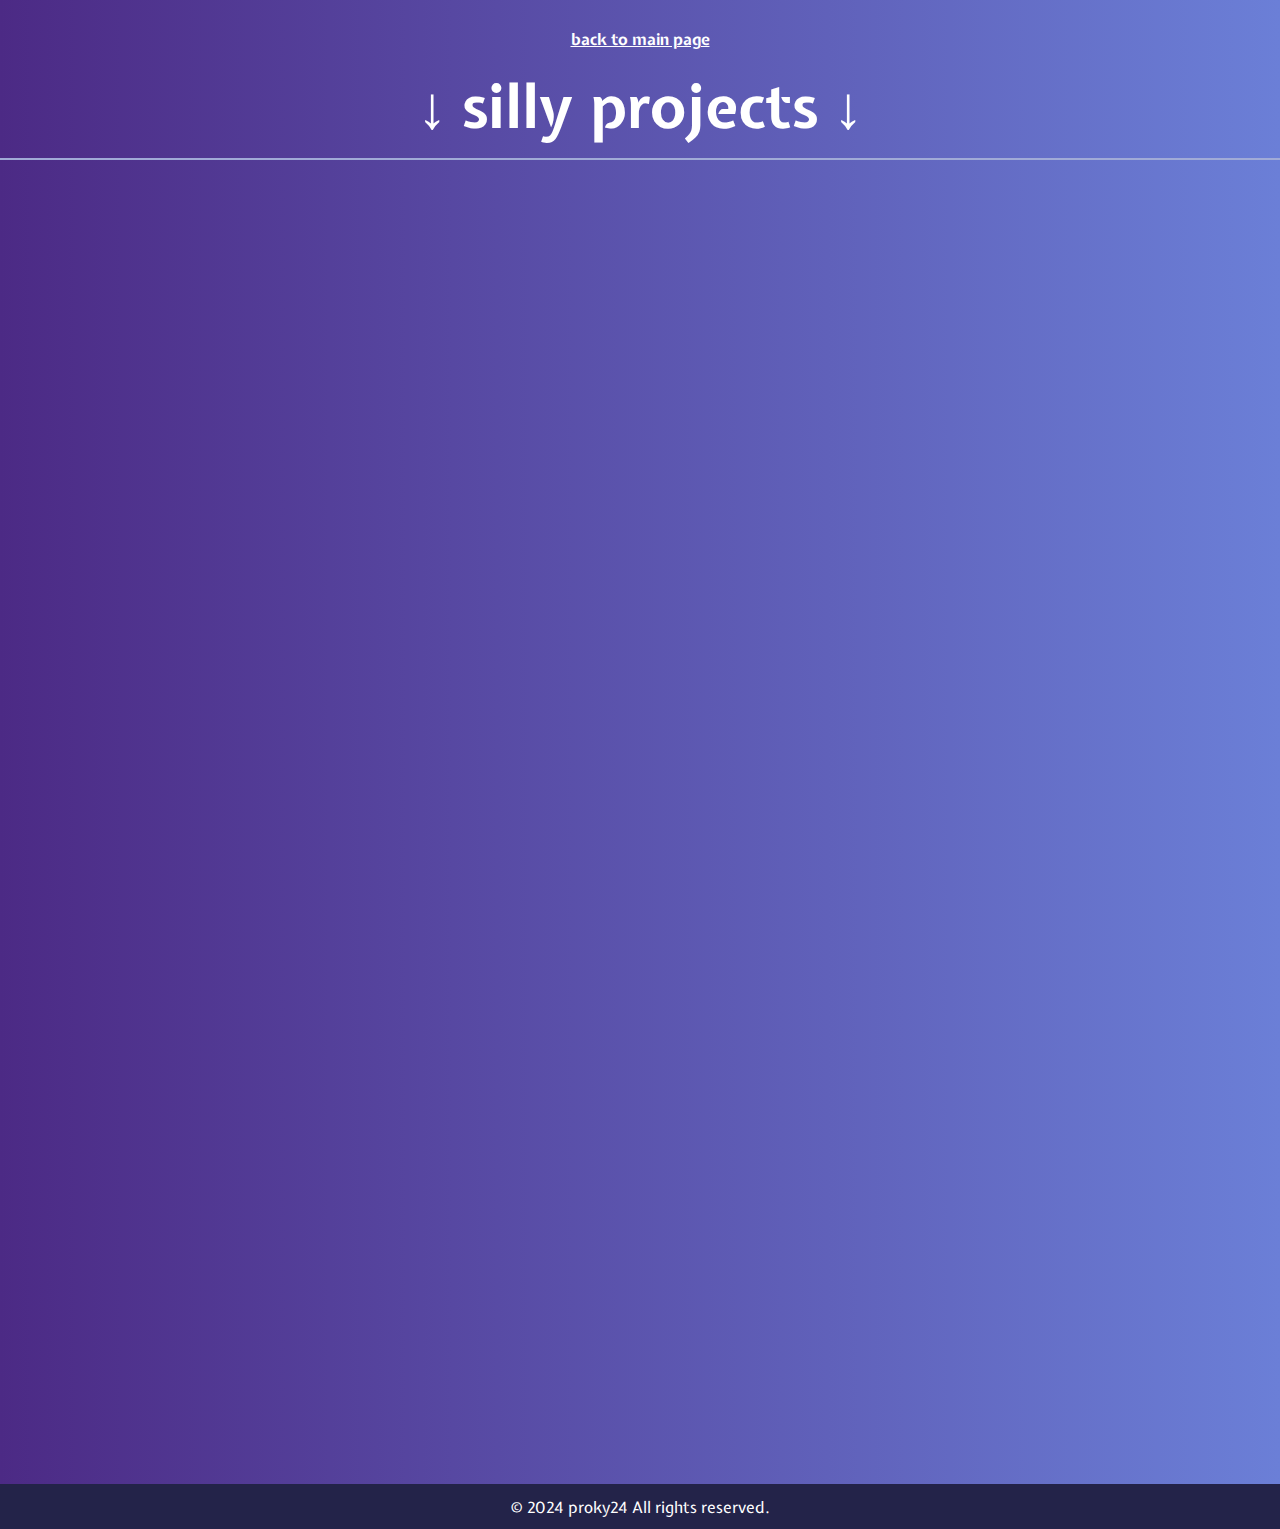
==== projects.html @ a4fcd736 "HUGE REMAKE" ====
<!DOCTYPE html>
<html lang="en">
<head>
    <meta charset="UTF-8">
    <meta name="viewport" content="width=device-width, initial-scale=1.0">
    <title>Projects</title>

    <link type="icon/x-icon" rel="icon" href="./resources/imgs/ballincat.png">
    <link rel="stylesheet" href="./resources/css/general.css">
    <link rel="stylesheet" href="./resources/css/projects-header.css">
    <link rel="stylesheet" href="./resources/css/projects-main.css">
    <link rel="stylesheet" href="./resources/css/projects-footer.css">
    <link rel="stylesheet" href="./resources/css/projects-responzsve.css">
    <link rel="preconnect" href="https://fonts.googleapis.com">
    <link rel="preconnect" href="https://fonts.gstatic.com" crossorigin>
    <link href="https://fonts.googleapis.com/css2?family=Expletus+Sans:ital,wght@0,400..700;1,400..700&display=swap" rel="stylesheet">
    
</head>
<body>
    <!--MENU-->
    <header>
        <nav>
            <div class="menu">
                <h3 id="backBtn"> back to main page </h3>
                <h1>&darr; silly projects &darr;</h1>
            </div>
        </nav>
    </header>

    <!--MAIN-->

    <main style="margin-top: 7vh; margin-bottom: 7vh;">
        <div class="containerAll">

            <div class="projectContainer">
                <img class="example" src="./resources/imgs/me.jpg" alt="example">
                <div class="text">
                    <h4 class="nameOfProject"> Old website </h4>
                        <p> This is my old website I'm not proud of it &#8631;
                            <a href="https://proky24.github.io/My-Portfolio/"> visit </a> 
                        </p>
                </div>
            </div>

            <div class="projectContainer">
                <img class="example" src="./resources/imgs/cat-nerd.gif" alt="example">
                <div class="text">
                    <h4 class="nameOfProject"> Test my teacher gave us </h4>
                        <p> I quite like it that's why its here &#8631;
                            <a href="https://proky24.github.io/Challenge1.1/"> visit </a> 
                        </p>
                </div>        
            </div>

            <div class="projectContainer">
                <img class="example" src="./resources/imgs/youtube-removebg-preview.png" alt="example">
                <div class="text">
                    <h4 class="nameOfProject"> Youtube home page </h4>
                        <p> Took a lot of time + it looks cool &#8631;
                            <a href="https://proky24.github.io/Youtube/"> visit </a> 
                        </p>
                </div>        
            </div>

            <div class="projectContainer">
                <img class="example" src="./resources/imgs/kitty.png" alt="example">
                <div class="text">
                    <h4 class="nameOfProject"> Kitty picker </h4>
                        <p> Kitty Tinder me and my friend made &#8631;
                            <a href="https://lewdguri.github.io/kitty-picker/"> visit </a> 
                        </p>
                </div>        
            </div>

            <div class="projectContainer">
                <img class="example" src="./resources/imgs/kitty2.png" alt="example">
                <div class="text">
                    <h4 class="nameOfProject"> Todo list </h4>
                        <p> Todo list me and my friend made &#8631;
                            <a href="https://lewdguri.github.io/todo-list/"> visit </a> 
                        </p>
                </div>        
            </div>


        </div>
         
    </main>
  
    <!--FOOTER-->
    <footer>
        <p>© 2024 proky24 All rights reserved.</p>
    </footer>

    <script src="./resources/js/projects.js"></script>
</body>
</html>
---- resources/css/general.css ----
*{
    font-family: "Expletus Sans", sans-serif;
    color: white;
}

:root{
    --background: #15152c;/*0f151b*//*15152c*/
    --button: #232349;/*131d27*/
}

body{
    /*background-color: var(--background);*/
    background-image: linear-gradient(to right, #4c2a85, #6b7fd7);/*4c2a85*//*6b7fd7*//*d7d6d6*/
    margin: 0;
    padding: 0;
}

a{
    text-decoration: none;
}

button{
    background-color: var(--button);
    border-style: none;
    text-align: center;
    cursor: pointer;
}
---- resources/css/projects-header.css ----
.header{
    width: 100%;
    height: 10vh;
    font-size: 50px;
    cursor: auto;
}

.menu{
    text-align: center;
    font-size: 30px;
    padding: 12px;
    /*background-color: #232349;*/
    border-bottom: 2px solid #a1abd7;
}
.menu h1{
    margin: 0;
}
---- resources/css/projects-main.css ----
.containerAll{
    display: grid;
    justify-content: center;
    grid-template-columns: 65vw;
    gap: 36px;
    padding: 12px;
}

.projectContainer{
    display: flex;
    align-items: center;
    padding: 20px;
    gap: 15vw;
    /*background-color: #f2f7f2;/*f9f5ff*//*97a3d8*/
    background-color: #97a3d8;
    border-radius: 12px;
    border: 3px solid #97a3d8;
    opacity: 0;
    transition: scale 0.5s;
}

.projectContainer:hover{
    scale: 1.05;
}

.example{
    margin: 0;
    width: 160px;
}

#backBtn{
    cursor: pointer;
    font-size: 16px;
    text-decoration: underline;
}

h4{
    margin: 0;
    font-size: 24px;
    text-decoration: underline;
}   

p{
    font-size: 20px;
}

p,
h4,
a{
    color: white;
}

a{
    position: relative;
}

a::after {
    content: '';
    position: absolute;
    width: 0;
    height: 2px;
    bottom: -1px;
    left: 0;
    background-color: white;
    transition: width 0.3s ease-in-out;
}

a:hover::after {
    width: 100%;
}

@keyframes underline {
    from {
        width: 0;
    }
    to {
        width: 100%;
    }
}

@keyframes fadeIn{
    0%{
        transform: scale(0.6);
        opacity: 0;
    }
    100%{
        transform: scale(1);
        opacity: 1;
    }
}

.addFadeIn{
    animation: fadeIn 1s forwards;
}

/*.addOpacity{
    animation: fadeIn 5s forwards;
}
@keyframes fadeIn{
    0%{opacity: 0;}
    100%{opacity: 1;}
}


img{
    width: 12rem;
    height: 12rem;
    margin-right: 1.5rem;
    margin-left: 1.5rem;
    margin-top: 1.5rem;
    border-radius: 1.5rem;
    animation: changeBorderColor 10s infinite;
}

.maybe{
    display: flex;
    flex-direction: column;
    align-items: center;
    justify-content: center;
    background-color: #131d27; 
    animation: changeBorderColor 10s infinite;
    border-radius: 15px;
    height: 250px; 
    width: 250px;
    transition: scale 1s;
}

.maybe:hover{
    scale: 1.1;
}

.text-in-show{
    font-size: 16px;
}

.centered-div{
    display: flex;
    align-items: center;
    justify-content: center;
    
}

.go-back-button {
    height: 50px;
    border-radius: 10px;
    font-size: 20px;
    padding: 5px;
}

.go-back-button a {
    text-decoration: underline;
    margin: 0;
}


.button{
    transition: scale 1s;
    margin-top: 3vh;
    margin-bottom: 3vh;
}

.button:hover{
    scale: 1.2;
}

@keyframes changeBorderColor {
    0% { border: 2px solid rgba(142, 218, 232, 0.5); } /* Light Cyan: #8EDA 
    20% { border: 2px solid rgba(78, 186, 204, 0.5); } /* Cyan 
    40% { border: 2px solid rgba(47, 147, 166, 0.5); } /* Cyan 
    60% { border: 2px solid rgba(24, 94, 104, 0.5); } /* Dark Cyan 
    80% { border: 2px solid rgba(47, 147, 166, 0.5); } /* Cyan 
    100% { border: 2px solid rgba(142, 218, 232, 0.5); } /* Light Cyan 
}*/
---- resources/css/projects-footer.css ----
footer{
    height: 5vh;
    display: flex;
    flex-direction: column;
    align-items: center;
    justify-content: center;
    background-color: #232349;
}

footer p{
    margin: 0;
    font-size: 16px;
    color: white;
}
---- resources/css/projects-responzsve.css ----
@media (min-width: 150px) and (max-width: 549px){
    .header{
        font-size: 25px;
        height: 10svh;
    }

    .container{
        gap: 1rem;
        display: flex;
        flex-wrap: wrap;
        align-items: center;
        justify-content: center;
        padding-left: 1rem;
    }

    img{
        width: 6rem;
        height: 6rem;
        margin-right: 1rem;
        margin-left: 1rem;
        margin-top: 1rem;
        border-radius: 1rem;
        animation: changeBorderColor 10s infinite;
    }

    .maybe{
        height: 150px;
        width: 150px;
        border-radius: 15px;
    }

    .text-in-show{
        font-size: 15px;
    }

    .go-back-button {
        width: 40%; /* Increase the width for smaller screens */
        left: 30%; /* Adjust the left position for smaller screens */
        font-size: 16px; /* Decrease the font size for smaller screens */
    }

    .centered-div{
        margin-top: 3svh;
        margin-bottom: 6svh;
    }

    
}

@media (min-width: 550px) and (max-width: 999px){
    .header{
        font-size: 30px;
    }

    .container{
        gap: 1rem;
        display: flex;
        flex-wrap: wrap;
    }

    img{
        width: 8rem;
        height: 8rem;
        margin-right: 1rem;
        margin-left: 1rem;
        margin-top: 1rem;
        border-radius: 1rem;
        animation: changeBorderColor 10s infinite;
    }

    .maybe{
        height: 200px;
        width: 200px;
        border-radius: 15px;
    }

    .text-in-show{
        font-size: 16px;
    }

    .go-back-button {
        width: 30%; /* Increase the width for smaller screens */
        left: 35%; /* Adjust the left position for smaller screens */
        font-size: 20px; /* Decrease the font size for smaller screens */
    }
}

@media (min-width: 1000px) and (max-width: 1499px){
    .header{
        font-size: 35px;
    }

    .container{
        gap: 3rem;
        display: flex;
        flex-wrap: wrap;
        align-items: center;
        justify-content: center;
        padding: 12px;
    }

    img{
        width: 10rem;
        height: 10rem;
        margin-right: 1rem;
        margin-left: 1rem;
        margin-top: 1rem;
        border-radius: 1rem;
        animation: changeBorderColor 10s infinite;
    }

    .maybe{
        height: 220px;
        width: 220px;
        border-radius: 15px;
    }

    .text-in-show{
        font-size: 20px;
    }

    .go-back-button {
        width: 20%; /* Increase the width for smaller screens */
        left: 40%; /* Adjust the left position for smaller screens */
        font-size: 25px; /* Decrease the font size for smaller screens */
    }
}
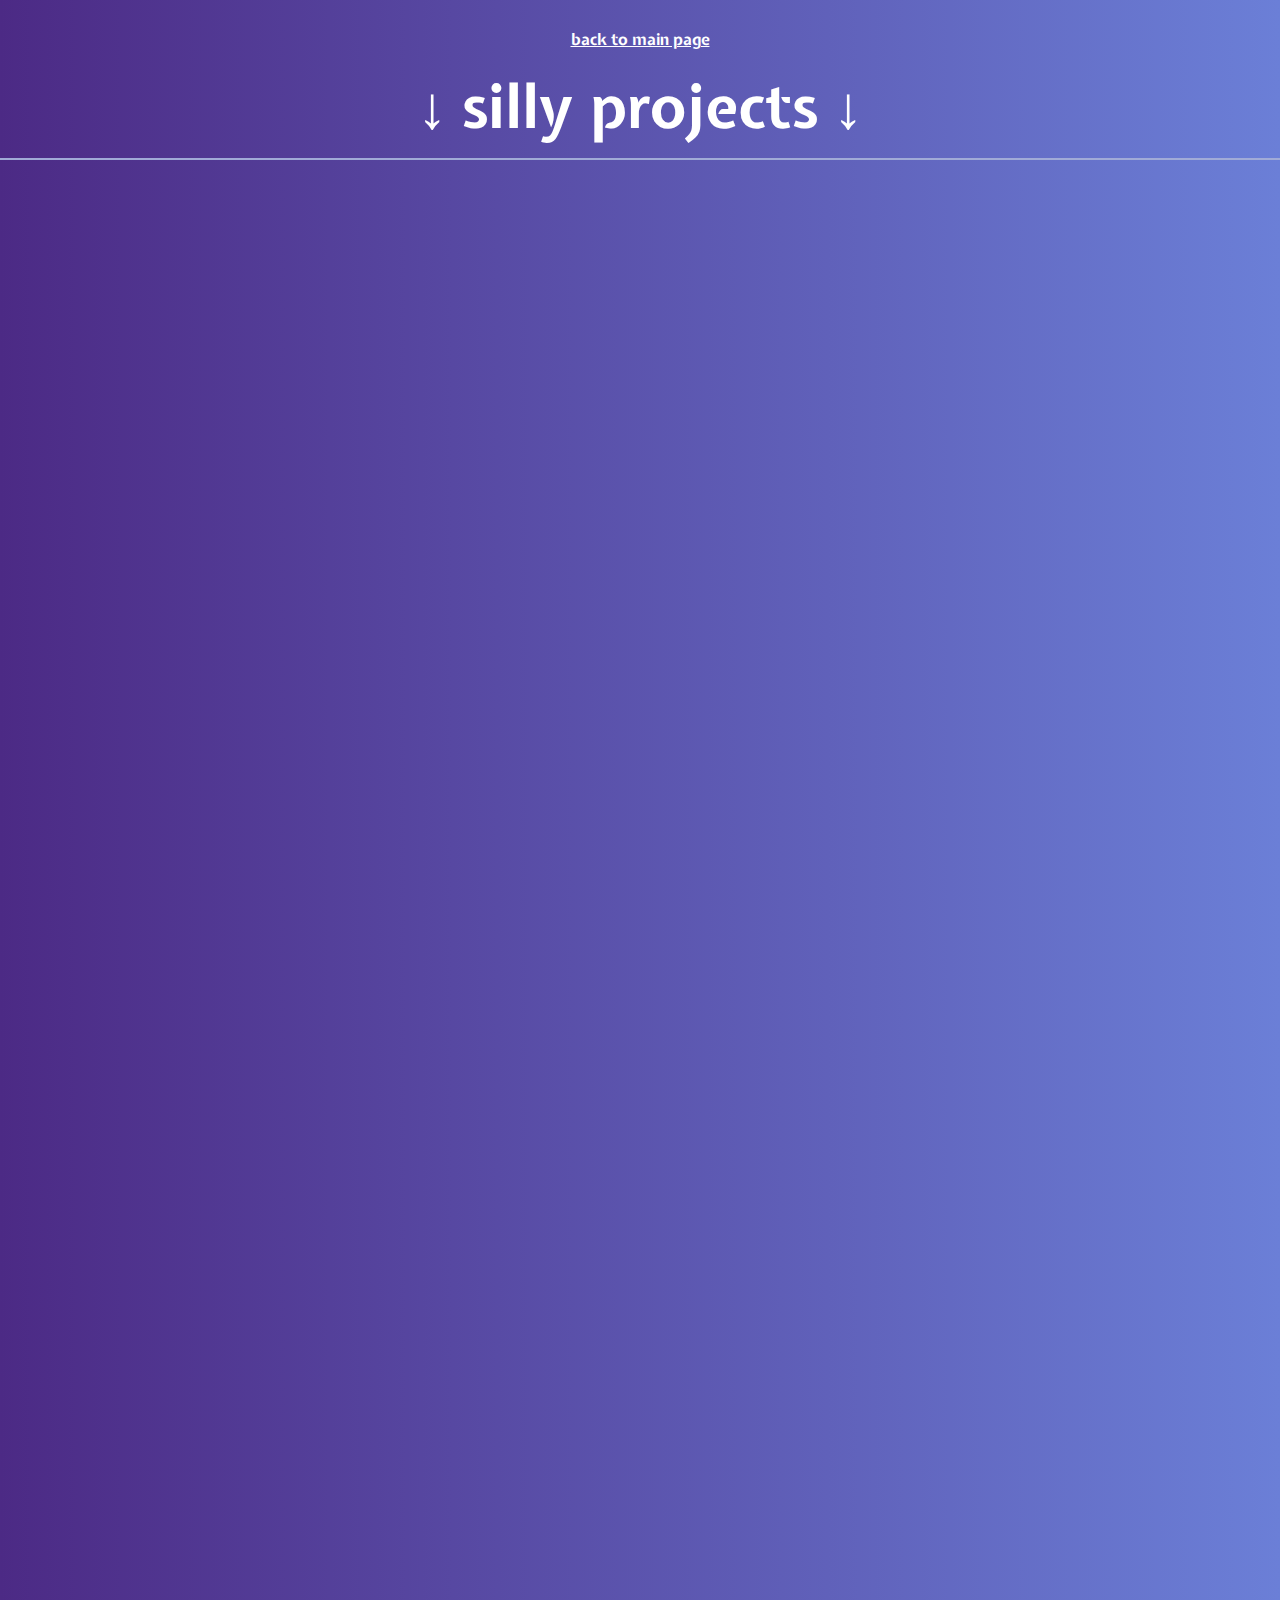
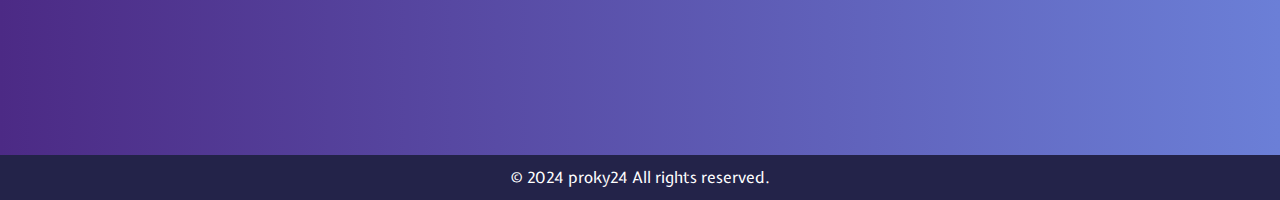
==== commit 7d521151: "added Meme Pexeso" ====
--- a/projects.html
+++ b/projects.html
@@ -31,6 +31,16 @@
 
     <main style="margin-top: 7vh; margin-bottom: 7vh;">
         <div class="containerAll">
+
+            <div class="projectContainer">
+                <img class="example" src="./resources/imgs/6.jpg" alt="example">
+                <div class="text">
+                    <h4 class="nameOfProject"> Meme Pexeso </h4>
+                        <p> MOST RECENT PROJECT.. + my fav  &#8631;
+                            <a href="https://proky24.github.io/MemePexeso/"> visit </a> 
+                        </p>
+                </div>        
+            </div>
 
             <div class="projectContainer">
                 <img class="example" src="./resources/imgs/me.jpg" alt="example">
@@ -82,7 +92,6 @@
                 </div>        
             </div>
 
-
         </div>
          
     </main>
--- a/resources/css/projects-header.css
+++ b/resources/css/projects-header.css
@@ -1,10 +1,3 @@
-.header{
-    width: 100%;
-    height: 10vh;
-    font-size: 50px;
-    cursor: auto;
-}
-
 .menu{
     text-align: center;
     font-size: 30px;
--- a/resources/css/projects-responzsve.css
+++ b/resources/css/projects-responzsve.css
@@ -1,127 +1,38 @@
 @media (min-width: 150px) and (max-width: 549px){
-    .header{
-        font-size: 25px;
-        height: 10svh;
+    .menu{
+        font-size: 20px;
     }
 
-    .container{
-        gap: 1rem;
-        display: flex;
-        flex-wrap: wrap;
-        align-items: center;
-        justify-content: center;
-        padding-left: 1rem;
+    .projectContainer{
+        height: 12vh;
+        padding: 9px;
     }
 
-    img{
-        width: 6rem;
-        height: 6rem;
-        margin-right: 1rem;
-        margin-left: 1rem;
-        margin-top: 1rem;
-        border-radius: 1rem;
-        animation: changeBorderColor 10s infinite;
+    .example{
+        width: 80px;
+        border-radius: 12px;
     }
 
-    .maybe{
-        height: 150px;
-        width: 150px;
-        border-radius: 15px;
+    h4{
+        font-size: 12px;
     }
 
-    .text-in-show{
-        font-size: 15px;
+    p{
+        font-size: 10px;
     }
 
-    .go-back-button {
-        width: 40%; /* Increase the width for smaller screens */
-        left: 30%; /* Adjust the left position for smaller screens */
-        font-size: 16px; /* Decrease the font size for smaller screens */
+    .text > p{
+        font-size: 10px;
+        margin: 0;
     }
 
-    .centered-div{
-        margin-top: 3svh;
-        margin-bottom: 6svh;
+    .text{
+        display: flex;
+        flex-direction: column;
     }
 
-    
 }
 
 @media (min-width: 550px) and (max-width: 999px){
-    .header{
-        font-size: 30px;
-    }
-
-    .container{
-        gap: 1rem;
-        display: flex;
-        flex-wrap: wrap;
-    }
-
-    img{
-        width: 8rem;
-        height: 8rem;
-        margin-right: 1rem;
-        margin-left: 1rem;
-        margin-top: 1rem;
-        border-radius: 1rem;
-        animation: changeBorderColor 10s infinite;
-    }
-
-    .maybe{
-        height: 200px;
-        width: 200px;
-        border-radius: 15px;
-    }
-
-    .text-in-show{
-        font-size: 16px;
-    }
-
-    .go-back-button {
-        width: 30%; /* Increase the width for smaller screens */
-        left: 35%; /* Adjust the left position for smaller screens */
-        font-size: 20px; /* Decrease the font size for smaller screens */
-    }
-}
-
-@media (min-width: 1000px) and (max-width: 1499px){
-    .header{
-        font-size: 35px;
-    }
-
-    .container{
-        gap: 3rem;
-        display: flex;
-        flex-wrap: wrap;
-        align-items: center;
-        justify-content: center;
-        padding: 12px;
-    }
-
-    img{
-        width: 10rem;
-        height: 10rem;
-        margin-right: 1rem;
-        margin-left: 1rem;
-        margin-top: 1rem;
-        border-radius: 1rem;
-        animation: changeBorderColor 10s infinite;
-    }
-
-    .maybe{
-        height: 220px;
-        width: 220px;
-        border-radius: 15px;
-    }
-
-    .text-in-show{
-        font-size: 20px;
-    }
-
-    .go-back-button {
-        width: 20%; /* Increase the width for smaller screens */
-        left: 40%; /* Adjust the left position for smaller screens */
-        font-size: 25px; /* Decrease the font size for smaller screens */
-    }
+    
 }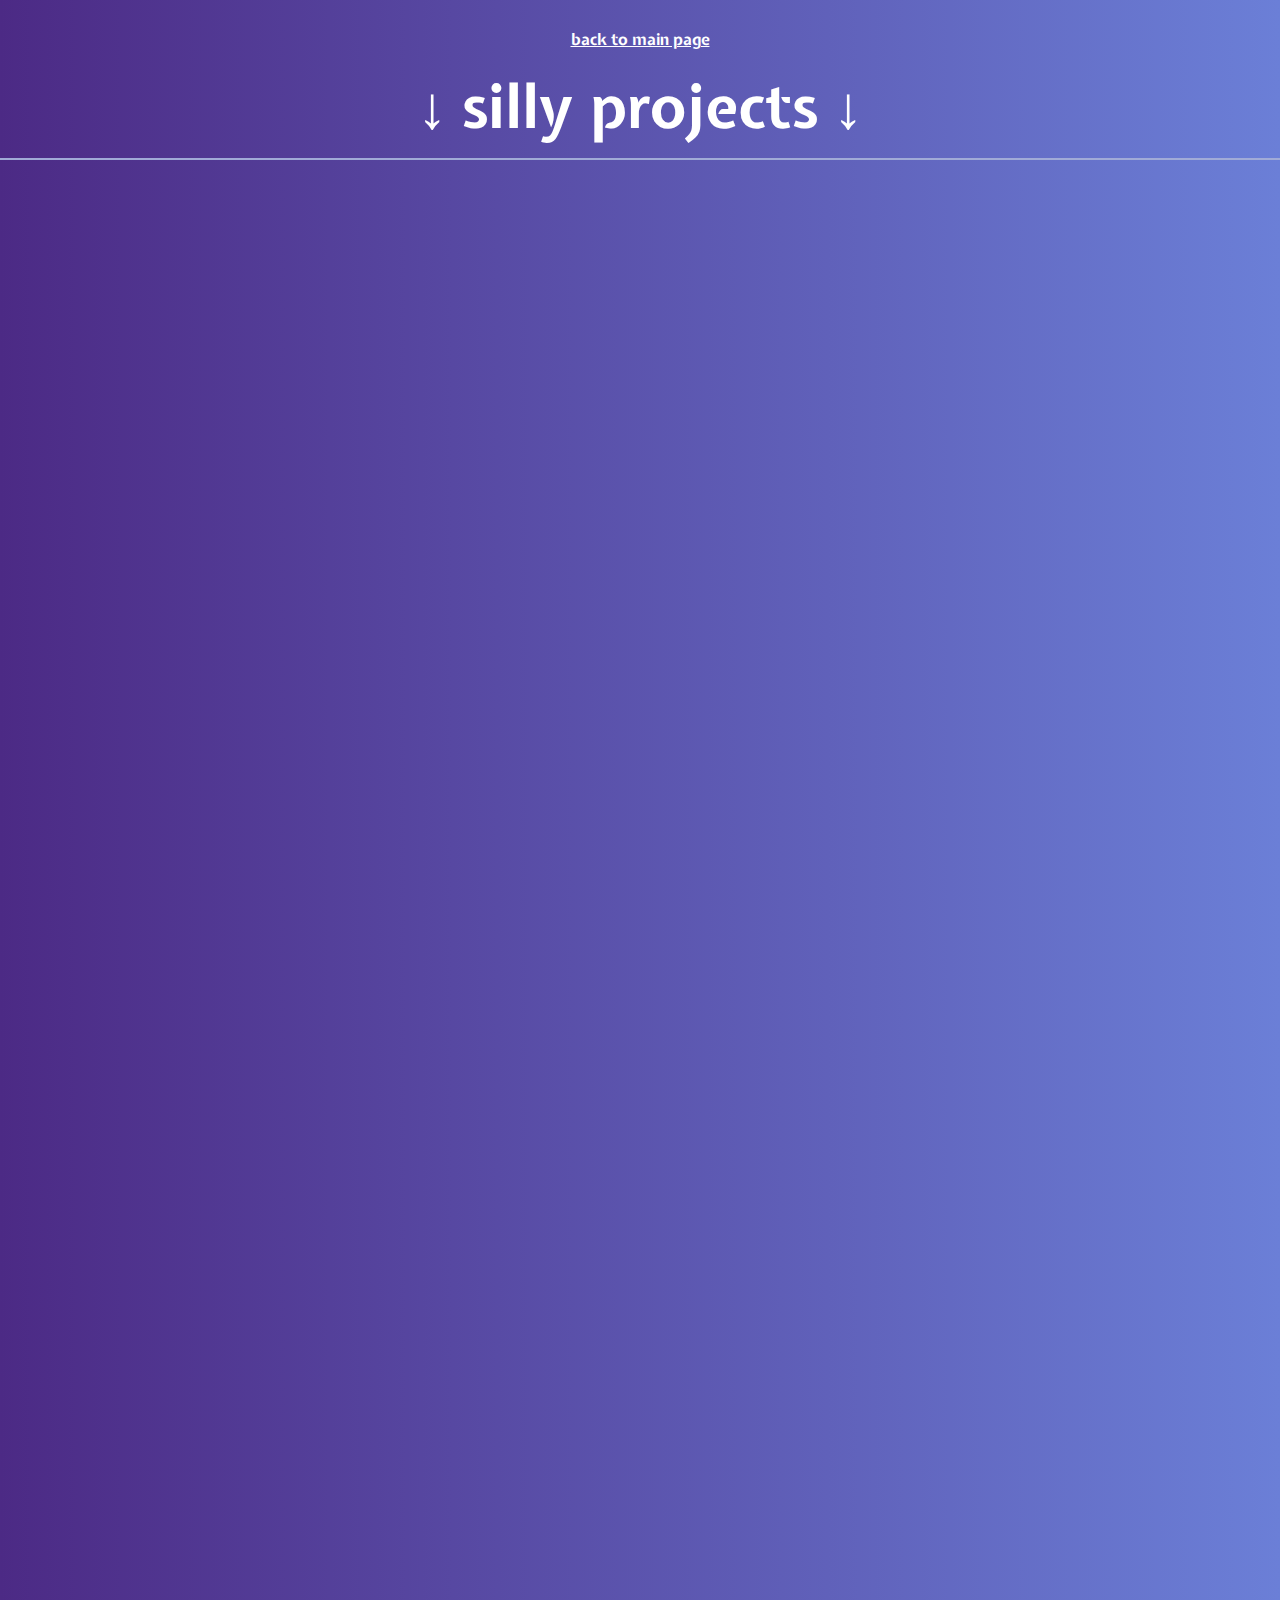
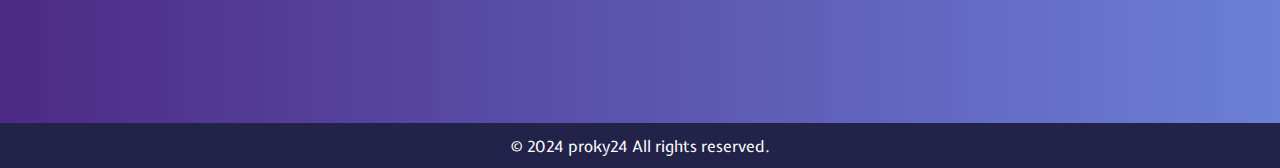
==== commit 51ab6443: "anchor system better" ====
--- a/projects.html
+++ b/projects.html
@@ -26,68 +26,62 @@
             </div>
         </nav>
     </header>
-
+ 
     <!--MAIN-->
 
     <main style="margin-top: 7vh; margin-bottom: 7vh;">
         <div class="containerAll">
 
-            <div class="projectContainer">
-                <img class="example" src="./resources/imgs/6.jpg" alt="example">
+            <div class="projectContainer" onclick="link(1);" onclick="link();">
+                <img class="example" src="./resources/imgs/unnamed.png" alt="example">
                 <div class="text">
-                    <h4 class="nameOfProject"> Meme Pexeso </h4>
-                        <p> MOST RECENT PROJECT.. + my fav  &#8631;
-                            <a href="https://proky24.github.io/MemePexeso/"> visit </a> 
+                    <h4 class="nameOfProject"> BLOCK BUSTERS </h4>
+                        <p> has few bugs but donno how to fix them 
                         </p>
                 </div>        
             </div>
 
-            <div class="projectContainer">
-                <img class="example" src="./resources/imgs/me.jpg" alt="example">
+            <div class="projectContainer" onclick="link(2);">
+                <img class="example" src="./resources/imgs/6.jpg" alt="example">
                 <div class="text">
-                    <h4 class="nameOfProject"> Old website </h4>
-                        <p> This is my old website I'm not proud of it &#8631;
-                            <a href="https://proky24.github.io/My-Portfolio/"> visit </a> 
-                        </p>
-                </div>
-            </div>
-
-            <div class="projectContainer">
-                <img class="example" src="./resources/imgs/cat-nerd.gif" alt="example">
-                <div class="text">
-                    <h4 class="nameOfProject"> Test my teacher gave us </h4>
-                        <p> I quite like it that's why its here &#8631;
-                            <a href="https://proky24.github.io/Challenge1.1/"> visit </a> 
+                    <h4 class="nameOfProject"> Meme Pexeso </h4>
+                        <p> Meme pexeso kinda funny 
                         </p>
                 </div>        
             </div>
 
-            <div class="projectContainer">
-                <img class="example" src="./resources/imgs/youtube-removebg-preview.png" alt="example">
+            <div class="projectContainer" onclick="link(3);">
+                <img class="example" src="./resources/imgs/cat-nerd.gif" alt="example">
                 <div class="text">
-                    <h4 class="nameOfProject"> Youtube home page </h4>
-                        <p> Took a lot of time + it looks cool &#8631;
-                            <a href="https://proky24.github.io/Youtube/"> visit </a> 
+                    <h4 class="nameOfProject"> Test my teacher gave us </h4>
+                        <p> I quite like it that's why its here
                         </p>
                 </div>        
             </div>
 
-            <div class="projectContainer">
-                <img class="example" src="./resources/imgs/kitty.png" alt="example">
+            <div class="projectContainer" onclick="link(4);">
+                <img class="example" src="./resources/imgs/youtube-removebg-preview.png" alt="example">
                 <div class="text">
-                    <h4 class="nameOfProject"> Kitty picker </h4>
-                        <p> Kitty Tinder me and my friend made &#8631;
-                            <a href="https://lewdguri.github.io/kitty-picker/"> visit </a> 
+                    <h4 class="nameOfProject"> Youtube home page </h4>
+                        <p> Took a lot of time + it looks cool
                         </p>
                 </div>        
             </div>
 
-            <div class="projectContainer">
+            <div class="projectContainer" onclick="link(5);">
+                <img class="example" src="./resources/imgs/kitty.png" alt="example">
+                <div class="text">
+                    <h4 class="nameOfProject"> Kitty picker </h4>
+                        <p> Kitty Tinder me and my friend made
+                        </p>
+                </div>        
+            </div>
+
+            <div class="projectContainer" onclick="link(6);">
                 <img class="example" src="./resources/imgs/kitty2.png" alt="example">
                 <div class="text">
                     <h4 class="nameOfProject"> Todo list </h4>
-                        <p> Todo list me and my friend made &#8631;
-                            <a href="https://lewdguri.github.io/todo-list/"> visit </a> 
+                        <p> Todo list me and my friend made
                         </p>
                 </div>        
             </div>
--- a/resources/css/projects-main.css
+++ b/resources/css/projects-main.css
@@ -17,6 +17,7 @@
     border: 3px solid #97a3d8;
     opacity: 0;
     transition: scale 0.5s;
+    cursor: pointer;
 }
 
 .projectContainer:hover{
@@ -52,6 +53,7 @@
 
 a{
     position: relative;
+    font-weight: bolder; 
 }
 
 a::after {
@@ -61,7 +63,7 @@
     height: 2px;
     bottom: -1px;
     left: 0;
-    background-color: white;
+    background-color: #6c7fd2;
     transition: width 0.3s ease-in-out;
 }
 
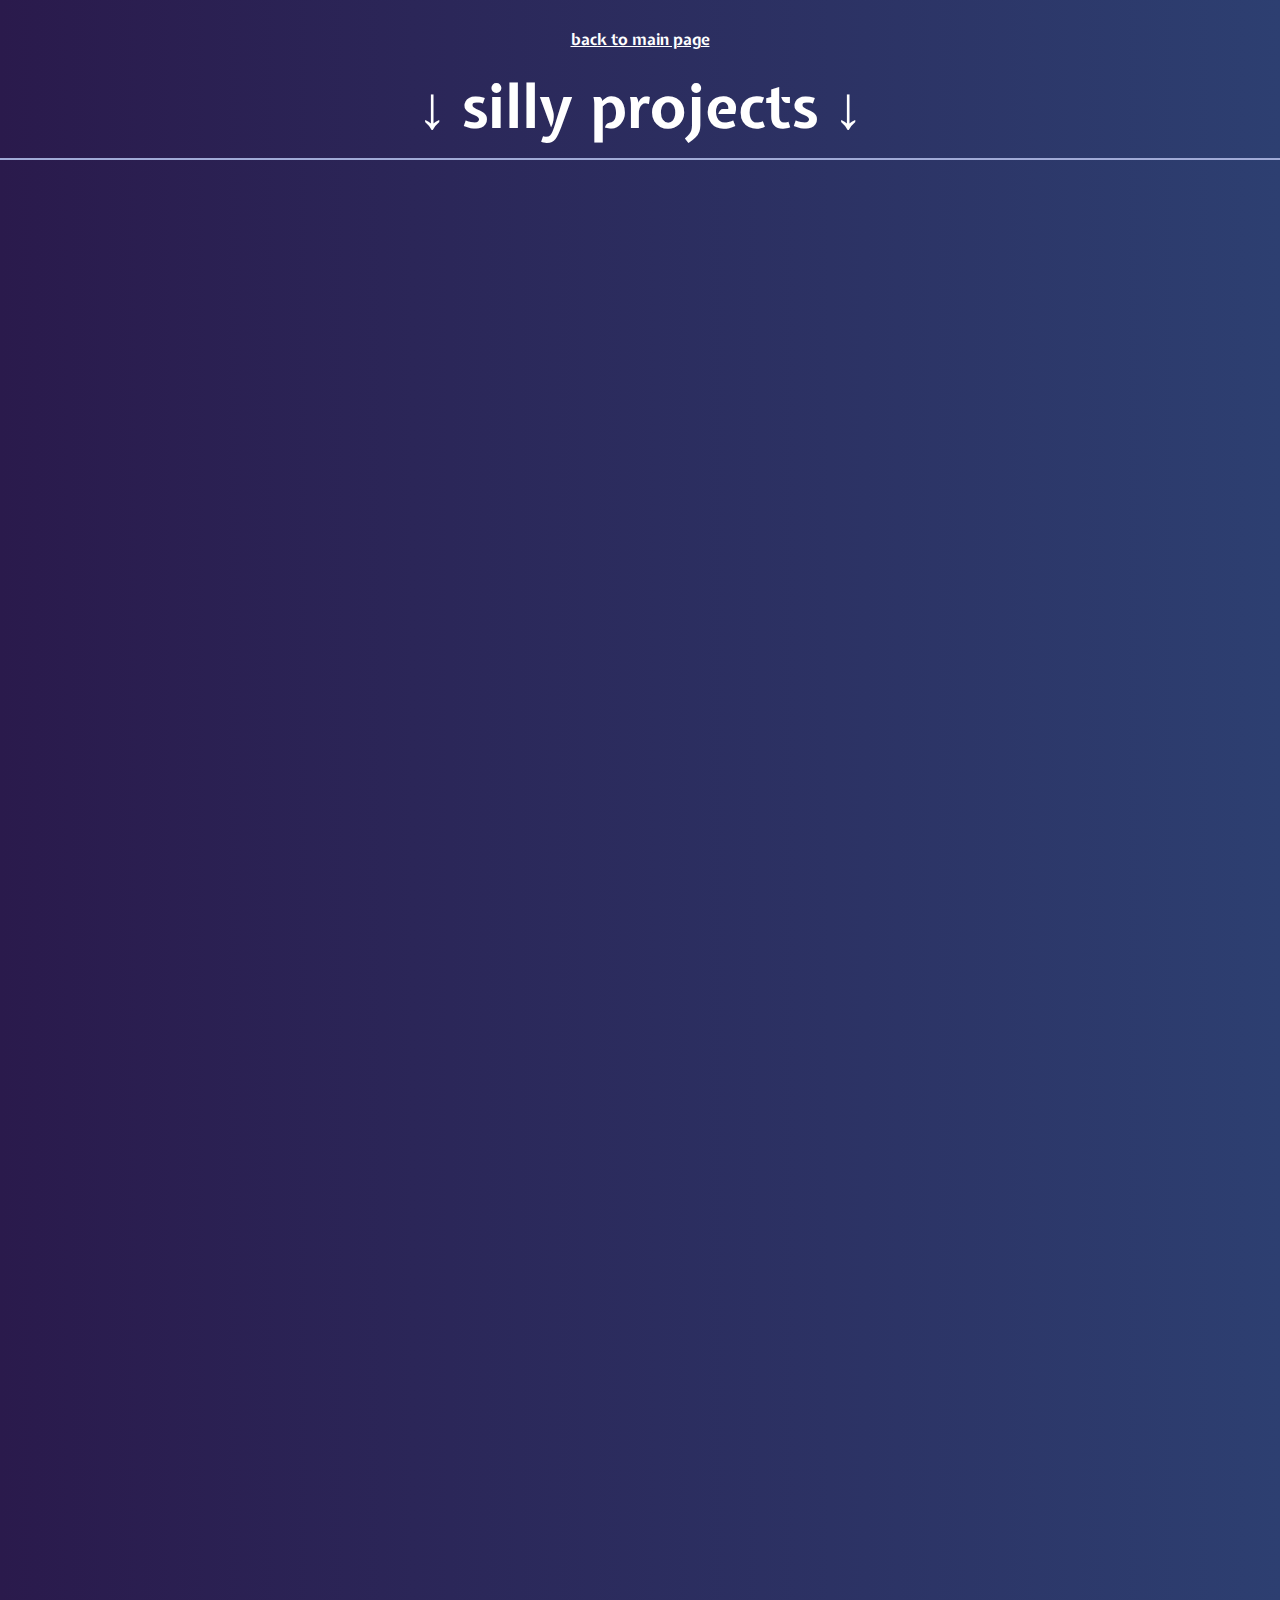
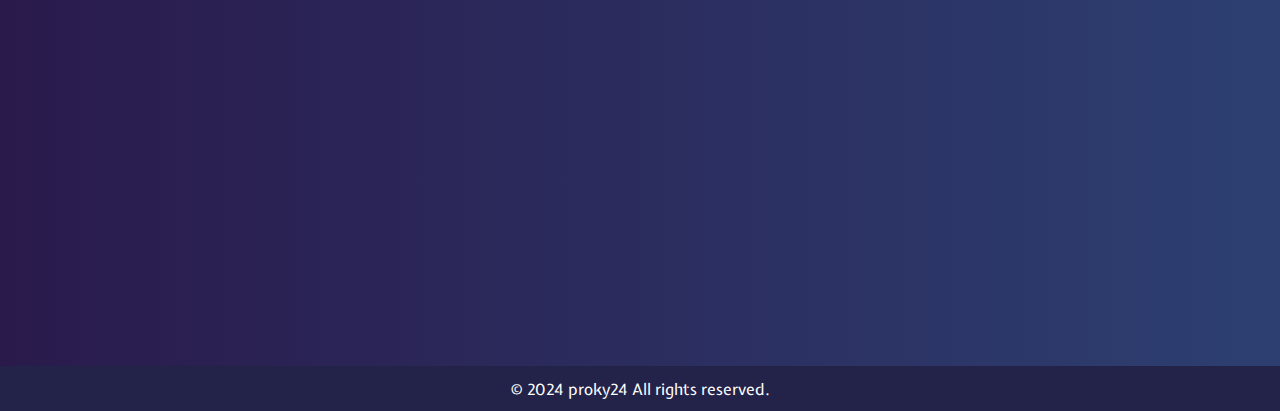
==== commit 4a9da26e: "mathdle added" ====
--- a/projects.html
+++ b/projects.html
@@ -16,7 +16,7 @@
     <link href="https://fonts.googleapis.com/css2?family=Expletus+Sans:ital,wght@0,400..700;1,400..700&display=swap" rel="stylesheet">
     
 </head>
-<body>
+<body id="body">
     <!--MENU-->
     <header>
         <nav>
@@ -32,7 +32,17 @@
     <main style="margin-top: 7vh; margin-bottom: 7vh;">
         <div class="containerAll">
 
-            <div class="projectContainer" onclick="link(1);" onclick="link();">
+
+            <div class="projectContainer" onclick="link(1);">
+                <img class="example" src="./resources/imgs/pfpfpf.png" alt="example">
+                <div class="text">
+                    <h4 class="nameOfProject"> Mathdle </h4>
+                        <p> MathdleJS, its just like Worlde but with math
+                        </p>
+                </div>        
+            </div>
+
+            <div class="projectContainer" onclick="link(2);" onclick="link();">
                 <img class="example" src="./resources/imgs/unnamed.png" alt="example">
                 <div class="text">
                     <h4 class="nameOfProject"> BLOCK BUSTERS </h4>
@@ -41,7 +51,7 @@
                 </div>        
             </div>
 
-            <div class="projectContainer" onclick="link(2);">
+            <div class="projectContainer" onclick="link(3);">
                 <img class="example" src="./resources/imgs/6.jpg" alt="example">
                 <div class="text">
                     <h4 class="nameOfProject"> Meme Pexeso </h4>
@@ -50,7 +60,7 @@
                 </div>        
             </div>
 
-            <div class="projectContainer" onclick="link(3);">
+            <div class="projectContainer" onclick="link(4);">
                 <img class="example" src="./resources/imgs/cat-nerd.gif" alt="example">
                 <div class="text">
                     <h4 class="nameOfProject"> Test my teacher gave us </h4>
@@ -59,7 +69,7 @@
                 </div>        
             </div>
 
-            <div class="projectContainer" onclick="link(4);">
+            <div class="projectContainer" onclick="link(5);">
                 <img class="example" src="./resources/imgs/youtube-removebg-preview.png" alt="example">
                 <div class="text">
                     <h4 class="nameOfProject"> Youtube home page </h4>
@@ -68,7 +78,7 @@
                 </div>        
             </div>
 
-            <div class="projectContainer" onclick="link(5);">
+            <div class="projectContainer" onclick="link(6);">
                 <img class="example" src="./resources/imgs/kitty.png" alt="example">
                 <div class="text">
                     <h4 class="nameOfProject"> Kitty picker </h4>
@@ -77,7 +87,7 @@
                 </div>        
             </div>
 
-            <div class="projectContainer" onclick="link(6);">
+            <div class="projectContainer" onclick="link(7);">
                 <img class="example" src="./resources/imgs/kitty2.png" alt="example">
                 <div class="text">
                     <h4 class="nameOfProject"> Todo list </h4>
--- a/resources/css/general.css
+++ b/resources/css/general.css
@@ -8,9 +8,9 @@
     --button: #232349;/*131d27*/
 }
 
-body{
+#body{
     /*background-color: var(--background);*/
-    background-image: linear-gradient(to right, #4c2a85, #6b7fd7);/*4c2a85*//*6b7fd7*//*d7d6d6*/
+    background-image: linear-gradient(to right, #4c2a85, #6b7fd7);/*4c2a85*//*6b7fd7*/
     margin: 0;
     padding: 0;
 }
--- a/resources/css/projects-main.css
+++ b/resources/css/projects-main.css
@@ -14,7 +14,7 @@
     /*background-color: #f2f7f2;/*f9f5ff*//*97a3d8*/
     background-color: #97a3d8;
     border-radius: 12px;
-    border: 3px solid #97a3d8;
+    border: 3px solid #818cbd;/*#818cbd*/
     opacity: 0;
     transition: scale 0.5s;
     cursor: pointer;
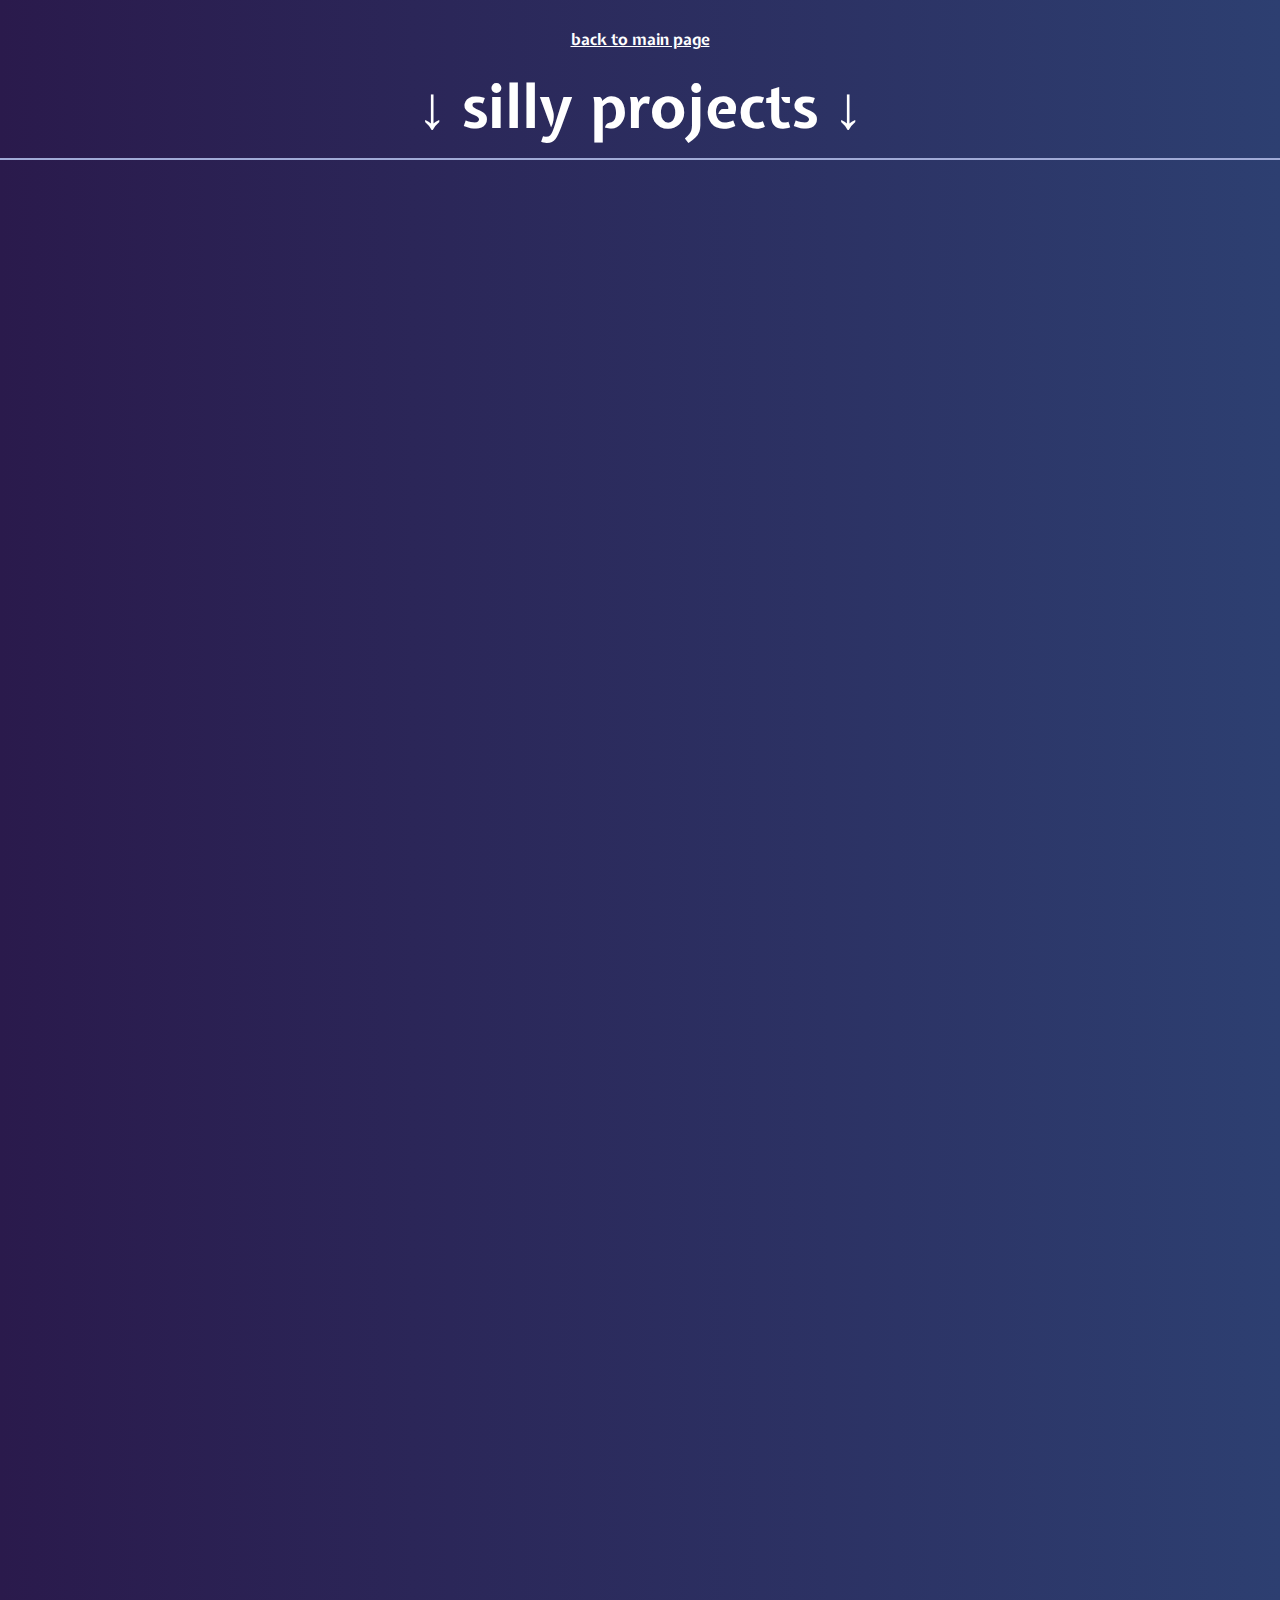
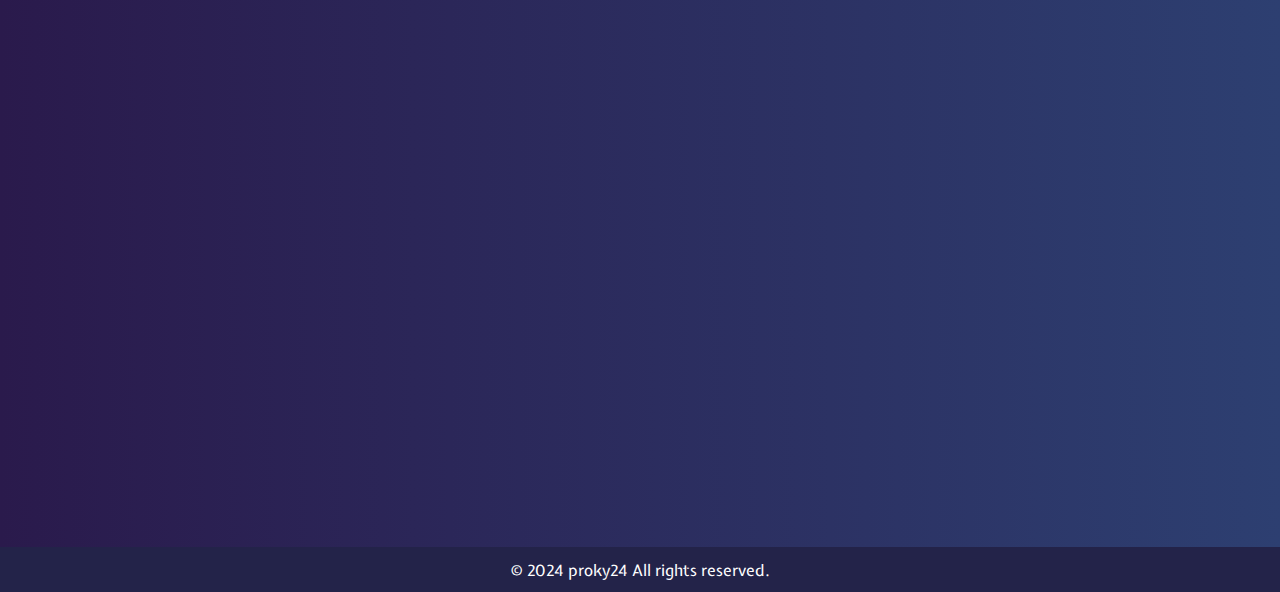
==== commit 0df64ca8: "slots added" ====
--- a/projects.html
+++ b/projects.html
@@ -34,33 +34,42 @@
 
 
             <div class="projectContainer" onclick="link(1);">
-                <img class="example" src="./resources/imgs/pfpfpf.png" alt="example">
+                <img class="example" src="./resources/imgs/slots.jpg" alt="example">
                 <div class="text">
-                    <h4 class="nameOfProject"> Mathdle </h4>
-                        <p> MathdleJS, its just like Worlde but with math
+                    <h4 class="nameOfProject"> 💸🎰Slots🎰💸 </h4>
+                        <p> Sloooooooots gamba gamba gamba
                         </p>
                 </div>        
             </div>
 
-            <div class="projectContainer" onclick="link(2);" onclick="link();">
-                <img class="example" src="./resources/imgs/unnamed.png" alt="example">
+            <div class="projectContainer" onclick="link(2);">
+                <img class="example" src="./resources/imgs/pfpfpf.png" alt="example">
                 <div class="text">
-                    <h4 class="nameOfProject"> BLOCK BUSTERS </h4>
-                        <p> has few bugs but donno how to fix them 
+                    <h4 class="nameOfProject"> Mathdle </h4>
+                        <p> its just like Worlde but with math
                         </p>
                 </div>        
             </div>
 
-            <div class="projectContainer" onclick="link(3);">
-                <img class="example" src="./resources/imgs/6.jpg" alt="example">
+            <div class="projectContainer" onclick="link(3);" onclick="link();">
+                <img class="example" src="./resources/imgs/unnamed.png" alt="example">
                 <div class="text">
-                    <h4 class="nameOfProject"> Meme Pexeso </h4>
-                        <p> Meme pexeso kinda funny 
+                    <h4 class="nameOfProject"> BLOCK BUSTERS </h4>
+                        <p> has a lot of bugs but donno how / dont wanna fix them 
                         </p>
                 </div>        
             </div>
 
             <div class="projectContainer" onclick="link(4);">
+                <img class="example" src="./resources/imgs/6.jpg" alt="example">
+                <div class="text">
+                    <h4 class="nameOfProject"> Meme Pexeso </h4>
+                        <p> kinda funny 
+                        </p>
+                </div>        
+            </div>
+
+            <div class="projectContainer" onclick="link(5);">
                 <img class="example" src="./resources/imgs/cat-nerd.gif" alt="example">
                 <div class="text">
                     <h4 class="nameOfProject"> Test my teacher gave us </h4>
@@ -69,16 +78,16 @@
                 </div>        
             </div>
 
-            <div class="projectContainer" onclick="link(5);">
+            <div class="projectContainer" onclick="link(6);">
                 <img class="example" src="./resources/imgs/youtube-removebg-preview.png" alt="example">
                 <div class="text">
                     <h4 class="nameOfProject"> Youtube home page </h4>
-                        <p> Took a lot of time + it looks cool
+                        <p> basic css styling but it was my first "bigger project"
                         </p>
                 </div>        
             </div>
 
-            <div class="projectContainer" onclick="link(6);">
+            <div class="projectContainer" onclick="link(7);">
                 <img class="example" src="./resources/imgs/kitty.png" alt="example">
                 <div class="text">
                     <h4 class="nameOfProject"> Kitty picker </h4>
@@ -87,7 +96,7 @@
                 </div>        
             </div>
 
-            <div class="projectContainer" onclick="link(7);">
+            <div class="projectContainer" onclick="link(8);">
                 <img class="example" src="./resources/imgs/kitty2.png" alt="example">
                 <div class="text">
                     <h4 class="nameOfProject"> Todo list </h4>
